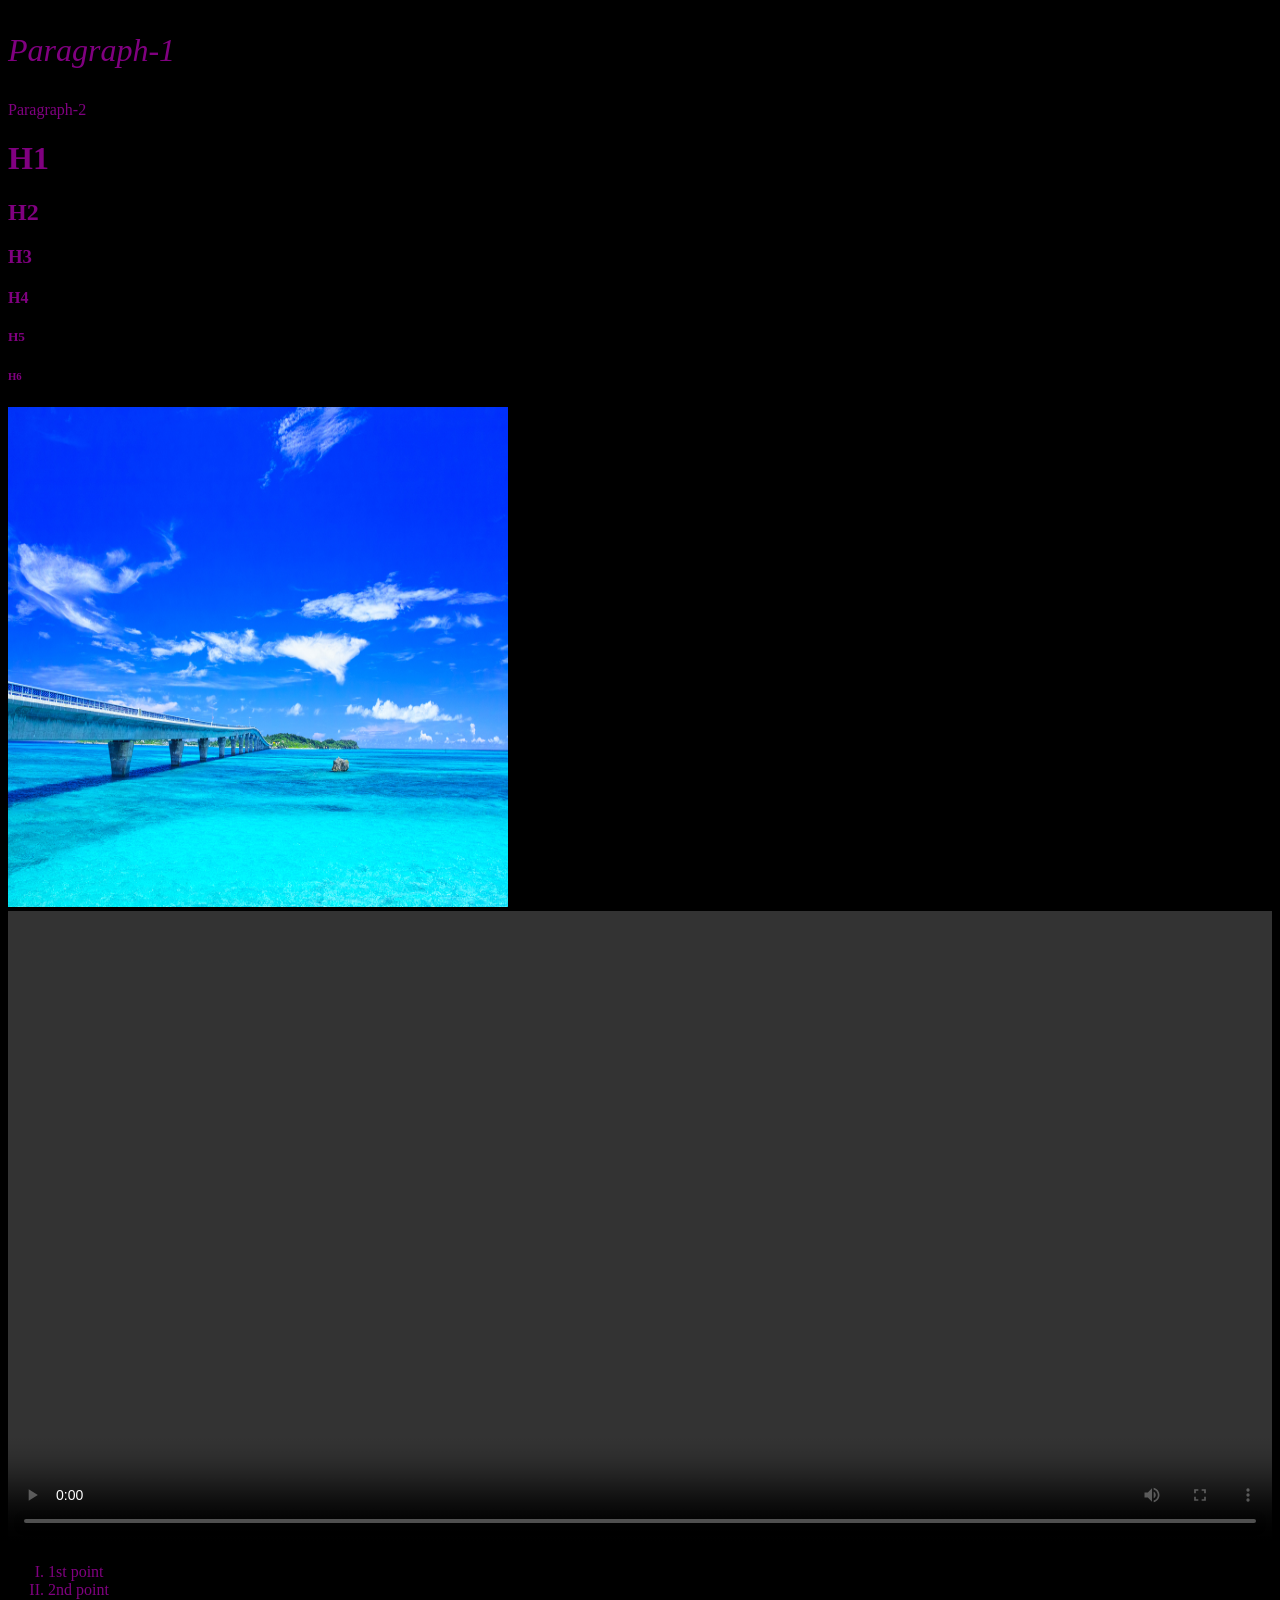
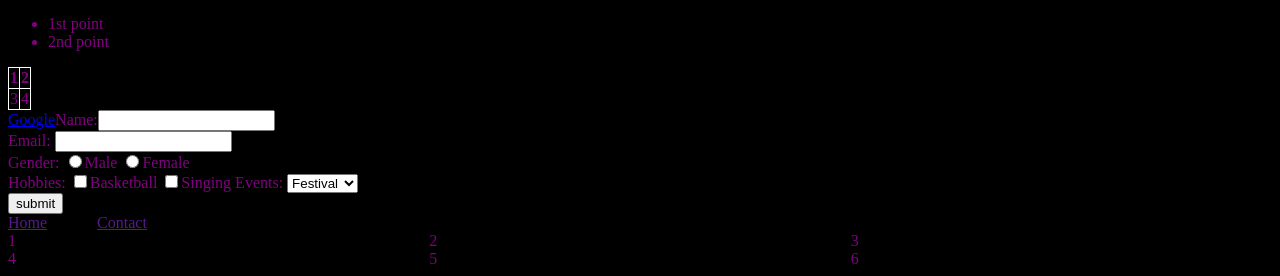
==== HTML/batch1.html @ 59411d59 "CSS" ====
<!DOCTYPE html>
<html>
    <head>
        <title>Website</title>
        <link rel="stylesheet" href="batch1.css">
        <meta name="viewport"
              content="width=device-width",
              initial-scale="1.0">
        <!-- <style>
            body{
                color:red;
            }
        </style> -->
    </head>

    <body>
    <!-- <body style="color:green;"> -->
        <p id="p1" class="pclass">Paragraph-1</p>
        <p id="p2">Paragraph-2</p>
        <h1 class="pclass">H1</h1>
        <h2>H2</h2>
        <h3>H3</h3>
        <h4>H4</h4>
        <h5>H5</h5>
        <h6>H6</h6>
        <div>
            <img src="133884857832884805.jpg">
        </div>
        <div>
            <video controls>
                <source src = "Task_2_Calculator.py - C__CodSoft Internship_Task_2_Calculator.py (3.12.6) 2026-03-03 15-02-20.mp4" type="video/mp4">
            </video>
        </div>
        <ol>
            <li>1st point</li>
            <li>2nd point</li>
        </ol>

        <ul>
            <li>1st point</li>
            <li>2nd point</li>
        </ul>
        <table>
            <tr>
                <th>1</th>
                <th>2</th>

            </tr>
            <tr>
                <td>3</td>
                <td>4</td>
            </tr>
        <table>
            <a href="https://www.google.com">
                Google</a>
        <form>
            
            <label>Name:</label>
            <input type="text"><br>
            Email:
            <input type="email"><br>
            Gender:
            <input type="radio" name="gender">Male
            <input type="radio" name="gender">Female
            <br>
            Hobbies:
            <input type="checkbox">Basketball
            <input type="checkbox">Singing
            Events:
            <select>
                <option>Festival</option>
                <option>Birthday</option>
                <option>Other</option>
            </select><br>
            <button>submit</button>
            
        </form>
        <nav>
            <a href="">Home</a>
            <a href="">Contact</a>

        </nav>
        <div class="grid">
            <!-- <div>1</div>
            <div>2</div>
            <div>3</div>
            <div>4</div>
            <div>5</div>
            <div>6</div> -->

            <div id="one">1</div>
            <div id="two">2</div>
            <div id="three">3</div>
            <div id="four">4</div>
            <div id="five">5</div>
            <div id="six">6</div>
            

        </div>
        


    </body>
</html>
---- HTML/batch1.css ----
body{
    color:purple;
    background-color:black;
    font-family:'Times New Roman', Times, serif;
}
/* p{
    font-style: italic;
} */
#p1{
    font-style: italic;
}
#p2{
    font-style: normal;
}

/* mobile device */
/* img{
    height:auto;
    width:100%;
    
}



@media(min-width: 1024px){
    img{
        height: 500px;
        width: 500px;
    }

} */

/* desktop device */

img{
    height:500px;
    width:500px;
    
}



@media(max-width: 600px){
    img{
        height: auto;
        width: 100%;
    }

}
/* img{
    height:500px;
    width:500px;
    border-radius:100px;
} */
/* video{
    height:500px;
} */
video{
    width:100%;
}
ol{
    /* list-style-type: lower-alpha; */
    /* list-style-type: upper-alpha; */
    /* list-style-type: lower-roman; */
    list-style-type: upper-roman;
}
ul{
    /* list-style-type: circle; */
     /* list-style-type: square; */
     list-style-type: disc;
} 
/* table{
    border:1px solid white;
} */
/* table,th,td{
    border:1px solid white;
} */

table,th,td{
    border:1px solid white;
    border-collapse: collapse;
}

button:hover{
    background-color: green;
}

.pclass{
    font-size: xx-large;
}
/* nav{
    display:flex; */
    /* flex-direction:column; */
     /* flex-direction:row;
     gap:50px;
} */

/* mobile */
/* nav{
    display:flex; 
    flex-direction:column;  */
    /* flex-direction:row;  */
    /* gap:50px;
} */

/* desktop */
nav{
    display:flex; 
    /* flex-direction:column;  */
    flex-direction:row; 
    gap:50px;
}

/* desktop */

@media(min-width:1024px){
    nav{
        display:flex;
        flex-direction: row;
        gap:50px;
    }
}
.grid{
    display: grid;
    /* grid-template-columns: 33% 33% 34%; */
    grid-template-columns: 1fr 1fr 1fr;
}
/* #one{
    grid-row: 1/2;
}
#two{
    grid-row: 1/2;
}
#three{
    grid-row: 1/2;
}
#four{
    grid-row: 2/3;
}
#five{
    grid-row: 2/3;
}
#six{
    grid-row: 2/3;
} */
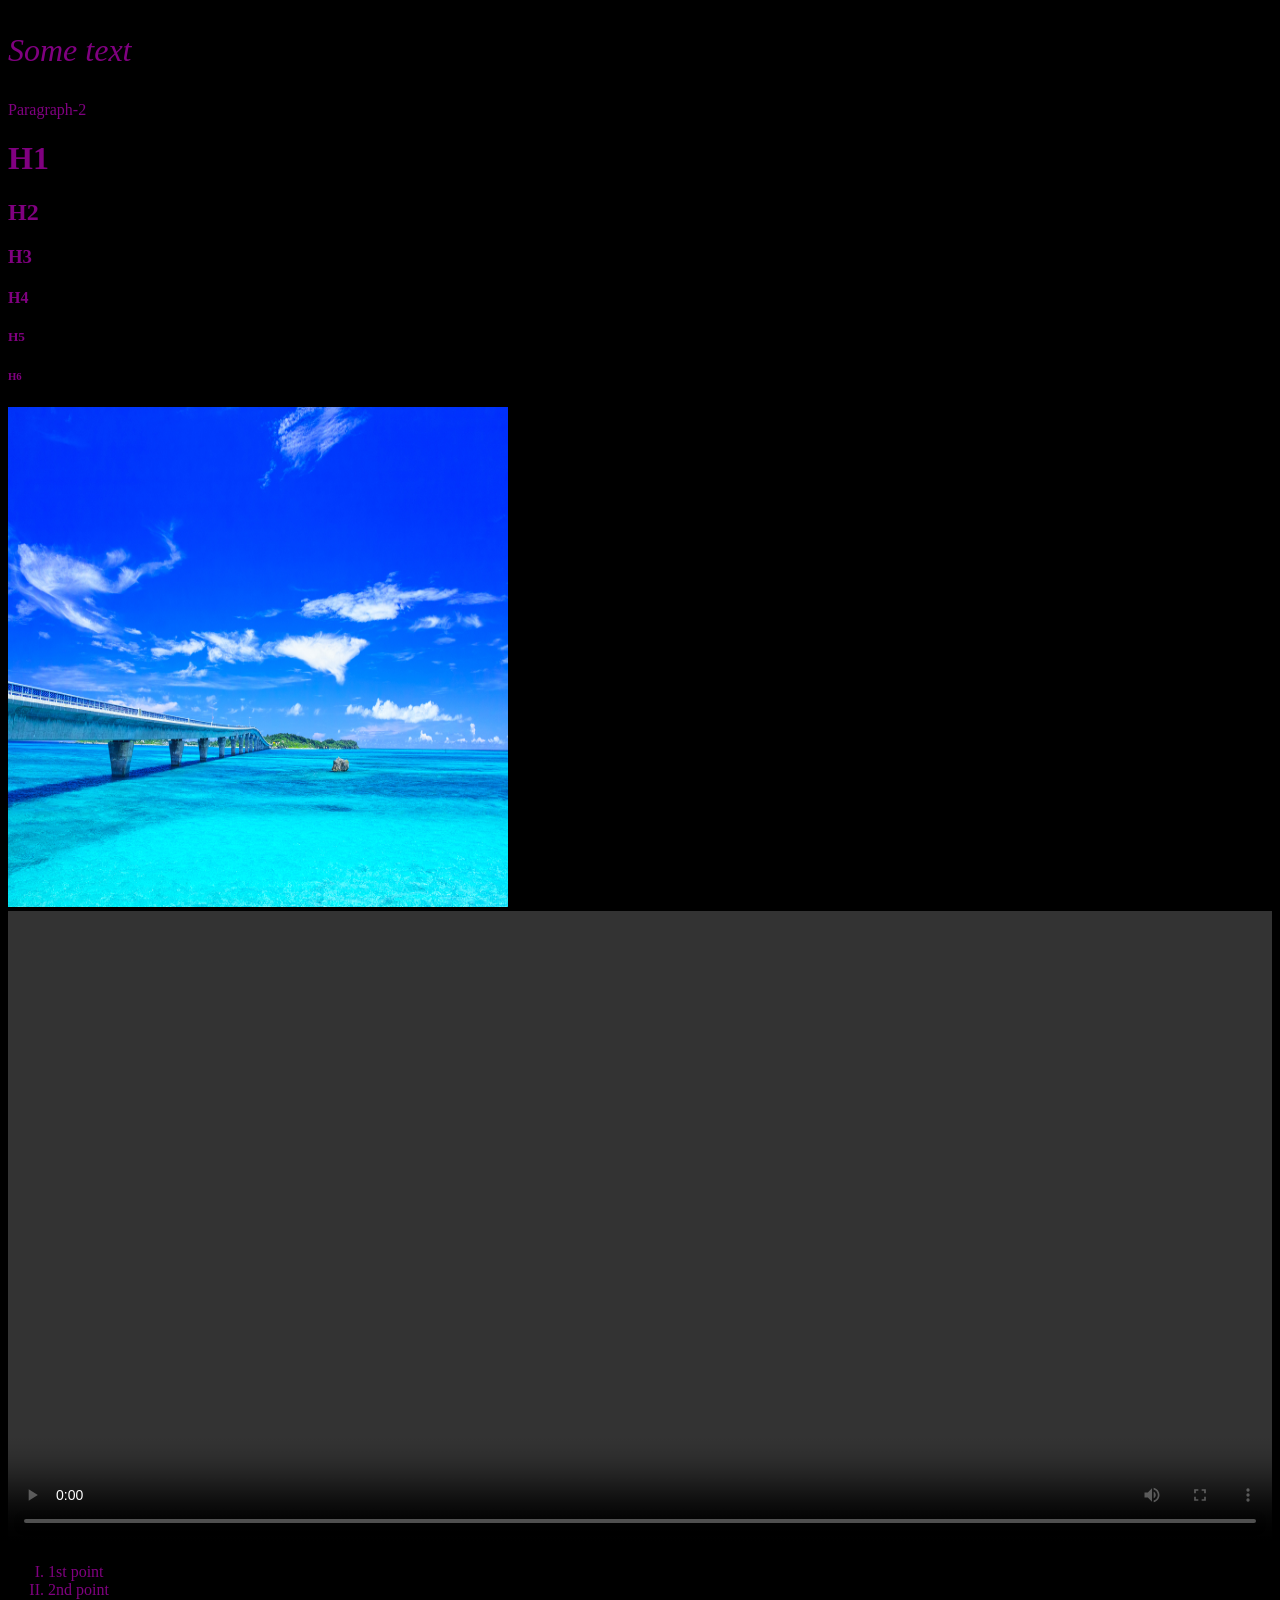
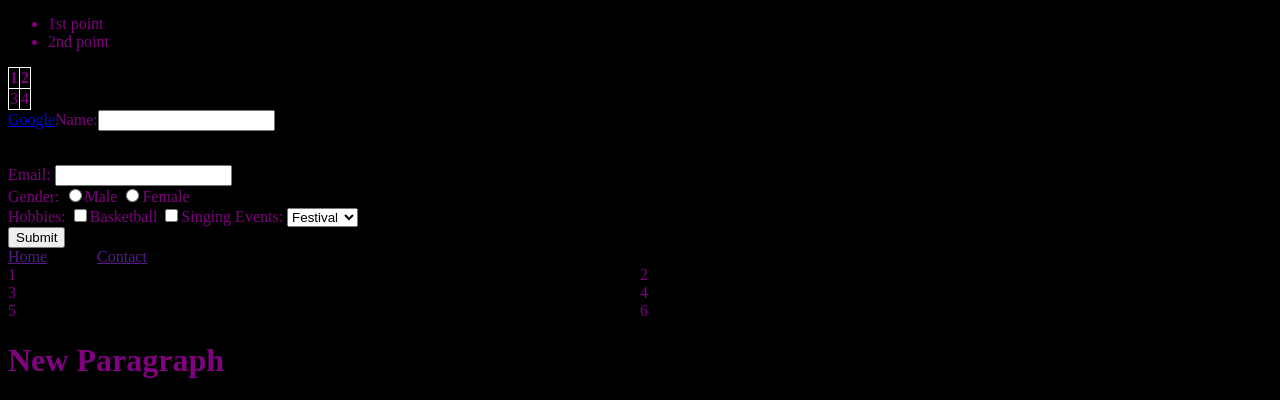
==== commit 14d8d2a6: "JS" ====
--- a/HTML/batch1.html
+++ b/HTML/batch1.html
@@ -56,7 +56,9 @@
         <form>
             
             <label>Name:</label>
-            <input type="text"><br>
+            <!-- <input type="text"><br> -->
+            <input onchange="example()" id="input" type="text"><br>
+            <p id="inputField"></p><br>
             Email:
             <input type="email"><br>
             Gender:
@@ -72,7 +74,8 @@
                 <option>Birthday</option>
                 <option>Other</option>
             </select><br>
-            <button>submit</button>
+            <!-- <button onclick="example()">submit</button> -->
+             <button onclick="alert('clicked')">Submit</button>
             
         </form>
         <nav>
@@ -101,4 +104,13 @@
 
 
     </body>
+    <!-- <script>
+        console.log("Hi")
+    </script> -->
+
+    <script src="batch1.js">
+        
+    </script>
+    
+
 </html>
--- a/HTML/batch1.css
+++ b/HTML/batch1.css
@@ -120,11 +120,18 @@
         gap:50px;
     }
 }
+
 .grid{
     display: grid;
     /* grid-template-columns: 33% 33% 34%; */
-    grid-template-columns: 1fr 1fr 1fr;
+    grid-template-columns: 1fr 1fr ;
 }
+
+/* .grid{ */
+    /* display: grid; */
+    /* grid-template-columns: 33% 33% 34%; */
+    /* grid-template-columns: 1fr 1fr 1fr; */
+/* } */
 /* #one{
     grid-row: 1/2;
 }
